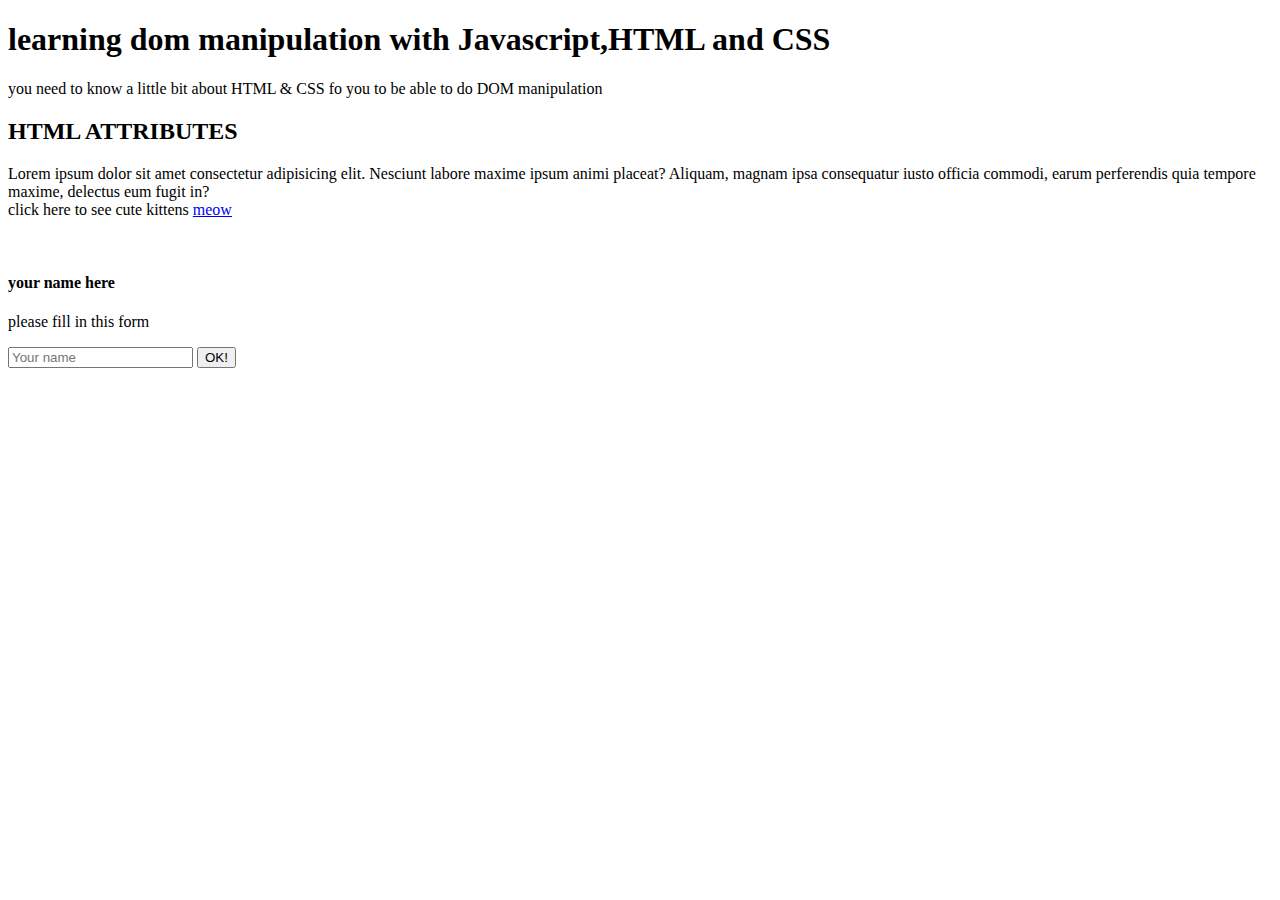
==== HTMLandCSS/index.html @ dc8f895b "learning about attributes ,classes and Ids" ====
<!DOCTYPE html>
<html lang="en">

<head>
    <!-- what goes inside of the head elements starting and closing tags are basically the settings of the page  -->
    <meta charset="UTF-8">
    <meta http-equiv="X-UA-Compatible" content="IE=edge">
    <meta name="viewport" content="width=device-width, initial-scale=1.0">
    <title>Dom events</title>
</head>

<body>
    <!-- the content that is visible to the user in the browser goes inside the tags -->
    <h1>learning dom manipulation with Javascript,HTML and CSS</h1>
    <p class="first">you need to know a little bit about HTML & CSS fo you to be able to do DOM manipulation </p>
    <h2>HTML ATTRIBUTES</h2>
    <!-- we use classes and IDs to essentially name elements so that we can later style them using css and also to select elements in javascript when we later want to do DOM manipulation   -->
    <!-- Classes and IDs are crucial for identifying elelments -->
    <!--An id has to be unique and can only be used once  -->
    <!-- unlike ids,classes don't have to be unique and they can be re-used multiple times -->
    <!-- we use attributes to describe elements -->
    <!-- attributes basically decribe the elements,they give us more info about the elements-->
    <p class="second">Lorem ipsum dolor sit amet consectetur adipisicing elit. Nesciunt labore maxime ipsum animi
        placeat? Aliquam,
        magnam ipsa consequatur iusto officia commodi, earum perferendis quia tempore maxime, delectus eum fugit in?
        <br>

        <!-- the anchor tag that gives us a clickable link requires an attribute -->
        click here to see cute kittens <a
            href="https://www.google.com/search?q=kitten+pics&oq=kitten+pics&aqs=chrome..69i57j0i512l4j0i22i30l5.4580j0j7&sourceid=chrome&ie=UTF-8">meow</a>

    </p>



    <img id="cat-pic"
        src="https://images.unsplash.com/photo-1560114928-40f1f1eb26a0?ixlib=rb-1.2.1&ixid=MnwxMjA3fDB8MHxleHBsb3JlLWZlZWR8M3x8fGVufDB8fHx8&auto=format&fit=crop&w=500&q=60"
        alt="">

    <form class="div">
        <h4>your name here</h4>
        <p>please fill in this form</p>
        <input type="text" placeholder="Your name">
        <button>OK!</button>

    </form>
</body>

</html>
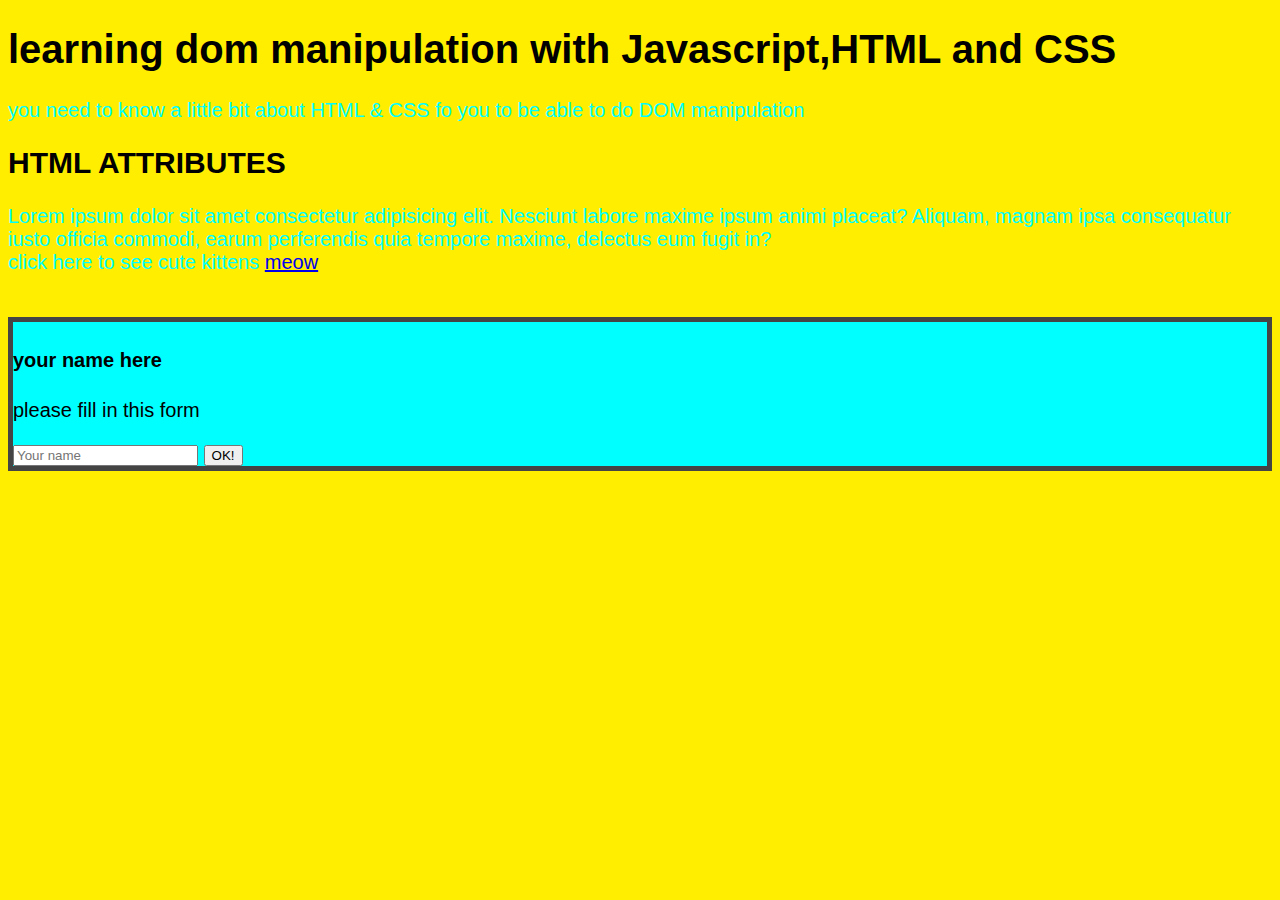
==== commit c550bc39: "simple overview of how css works" ====
--- a/HTMLandCSS/index.html
+++ b/HTMLandCSS/index.html
@@ -7,6 +7,7 @@
     <meta http-equiv="X-UA-Compatible" content="IE=edge">
     <meta name="viewport" content="width=device-width, initial-scale=1.0">
     <title>Dom events</title>
+    <link rel="stylesheet" href="app.css">
 </head>
 
 <body>
@@ -20,7 +21,7 @@
     <!-- unlike ids,classes don't have to be unique and they can be re-used multiple times -->
     <!-- we use attributes to describe elements -->
     <!-- attributes basically decribe the elements,they give us more info about the elements-->
-    <p class="second">Lorem ipsum dolor sit amet consectetur adipisicing elit. Nesciunt labore maxime ipsum animi
+    <p class="first">Lorem ipsum dolor sit amet consectetur adipisicing elit. Nesciunt labore maxime ipsum animi
         placeat? Aliquam,
         magnam ipsa consequatur iusto officia commodi, earum perferendis quia tempore maxime, delectus eum fugit in?
         <br>
@@ -37,7 +38,7 @@
         src="https://images.unsplash.com/photo-1560114928-40f1f1eb26a0?ixlib=rb-1.2.1&ixid=MnwxMjA3fDB8MHxleHBsb3JlLWZlZWR8M3x8fGVufDB8fHx8&auto=format&fit=crop&w=500&q=60"
         alt="">
 
-    <form class="div">
+    <form id="your-name">
         <h4>your name here</h4>
         <p>please fill in this form</p>
         <input type="text" placeholder="Your name">
--- a/HTMLandCSS/app.css
+++ b/HTMLandCSS/app.css
@@ -0,0 +1,20 @@
+body {
+  background-color: rgb(255, 238, 0);
+  font-family: Arial, Helvetica, sans-serif;
+  font-size: 20px;
+}
+
+h1 {
+  font-size: 40px;
+}
+
+/* the class selector is a dot,we first type a dot then the name of the class */
+.first {
+  color: aqua;
+}
+
+/* the id selector is the hash/octothorpe followed by the id name */
+#your-name {
+  background-color: aqua;
+  border: 5px solid #444;
+}
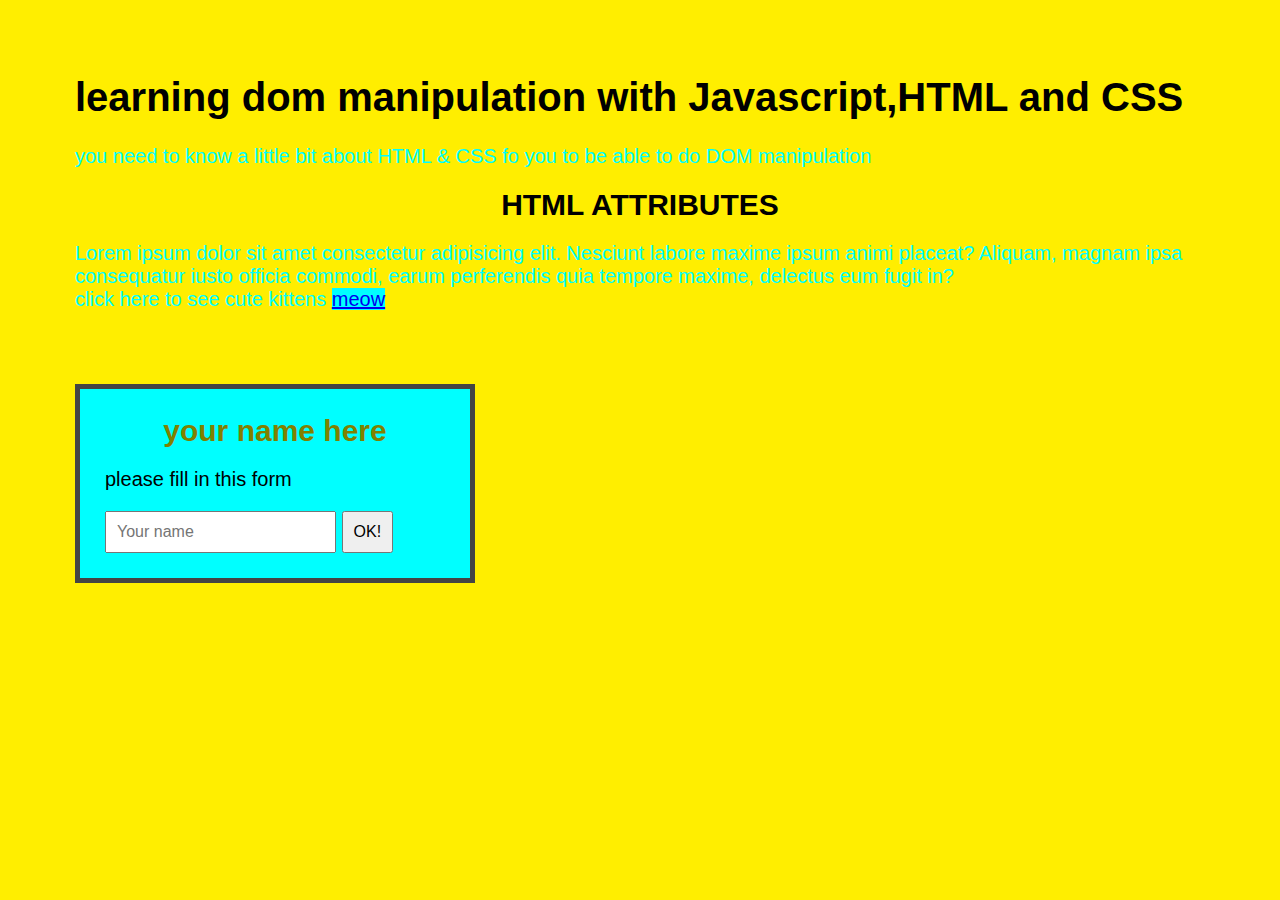
==== commit bcdbac52: "learn about css box model" ====
--- a/HTMLandCSS/index.html
+++ b/HTMLandCSS/index.html
@@ -39,7 +39,7 @@
         alt="">
 
     <form id="your-name">
-        <h4>your name here</h4>
+        <h2>your name here</h2>
         <p>please fill in this form</p>
         <input type="text" placeholder="Your name">
         <button>OK!</button>
--- a/HTMLandCSS/app.css
+++ b/HTMLandCSS/app.css
@@ -1,11 +1,30 @@
+/*  the Asterisk is a special element selector that selects all the elements of a page */
+/* this is called a global reset */
+* {
+  margin: 0;
+  padding: 0;
+  box-sizing: border-box;
+}
+
+/* we can use element selectors ,which  simply works by referencing the element that we want to style  */
 body {
   background-color: rgb(255, 238, 0);
   font-family: Arial, Helvetica, sans-serif;
   font-size: 20px;
+  padding: 75px;
 }
 
+/* we can use element selectors ,which  simply works by referencing the element that we want to style  */
 h1 {
   font-size: 40px;
+  margin-bottom: 25px;
+}
+p {
+  margin-bottom: 20px;
+}
+h2 {
+  margin-bottom: 20px;
+  text-align: center;
 }
 
 /* the class selector is a dot,we first type a dot then the name of the class */
@@ -17,4 +36,24 @@
 #your-name {
   background-color: aqua;
   border: 5px solid #444;
+  width: 400px;
+  padding: 25px;
+  margin-top: 30px;
 }
+input,
+button {
+  padding: 10px;
+  font-size: 16px;
+}
+
+a {
+  background-color: aqua;
+}
+/*we can also individualy select the child elements found inside a class or an an id  */
+#your-name h2 {
+  color: olive;
+}
+
+#cat-pic {
+  width: 300px;
+}
